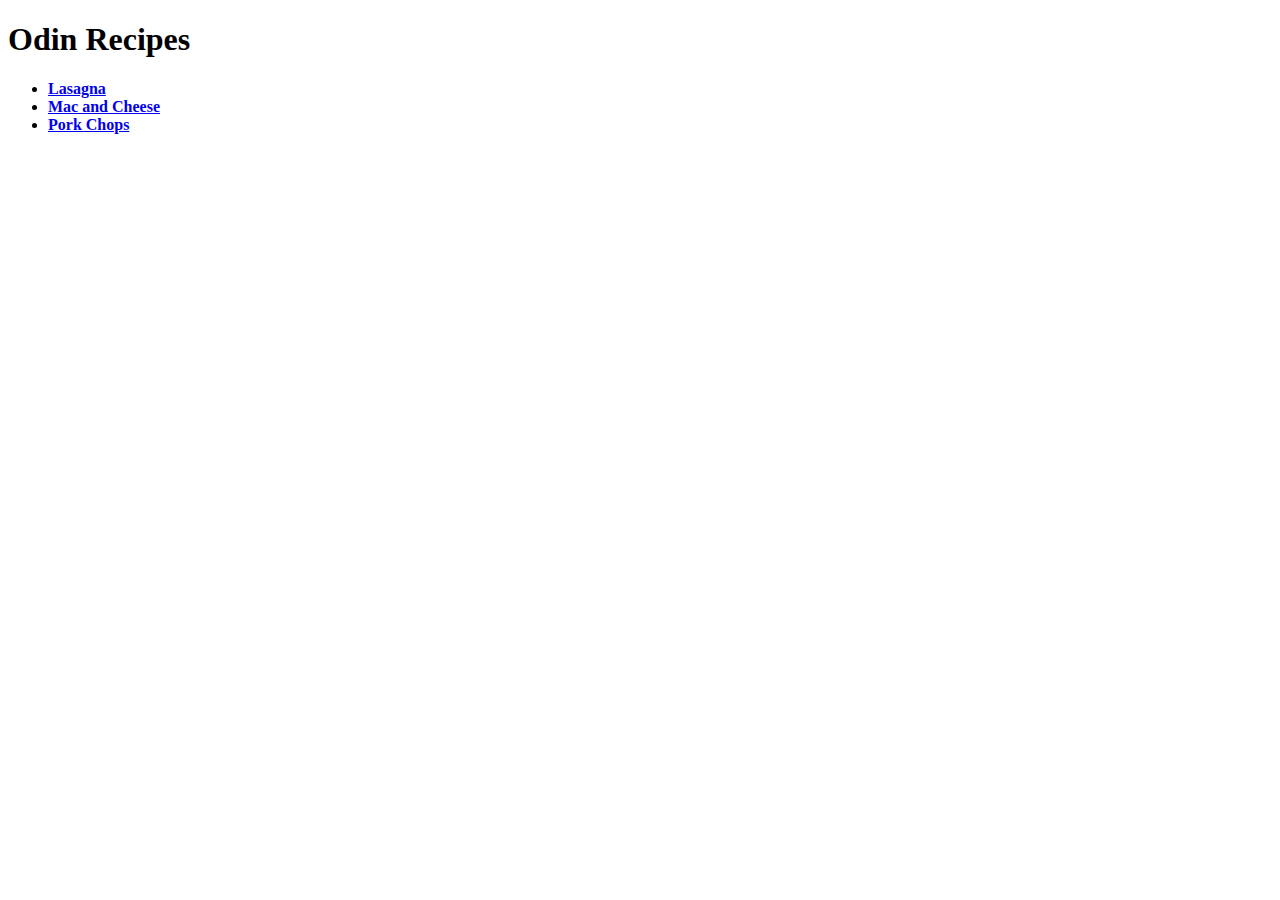
==== index.html @ 4b577c70 "add index.html" ====
<!DOCTYPE html>
<html lang="en">
<head>
<meta charset="utf-8">
<title>Odin's Recipes</title>
</head>
<body>
<h1>Odin Recipes</h1>
<ul>
    <li><a href="recipes/lasagna.html"><strong>Lasagna</strong></a></li>
    <li><a href="recipes/mac-and-cheese.html"><strong>Mac and Cheese</strong></a></li>
    <li><a href="recipes/pork-chops.html"><strong>Pork Chops</strong></a></li>
</ul>
</body>

</html>
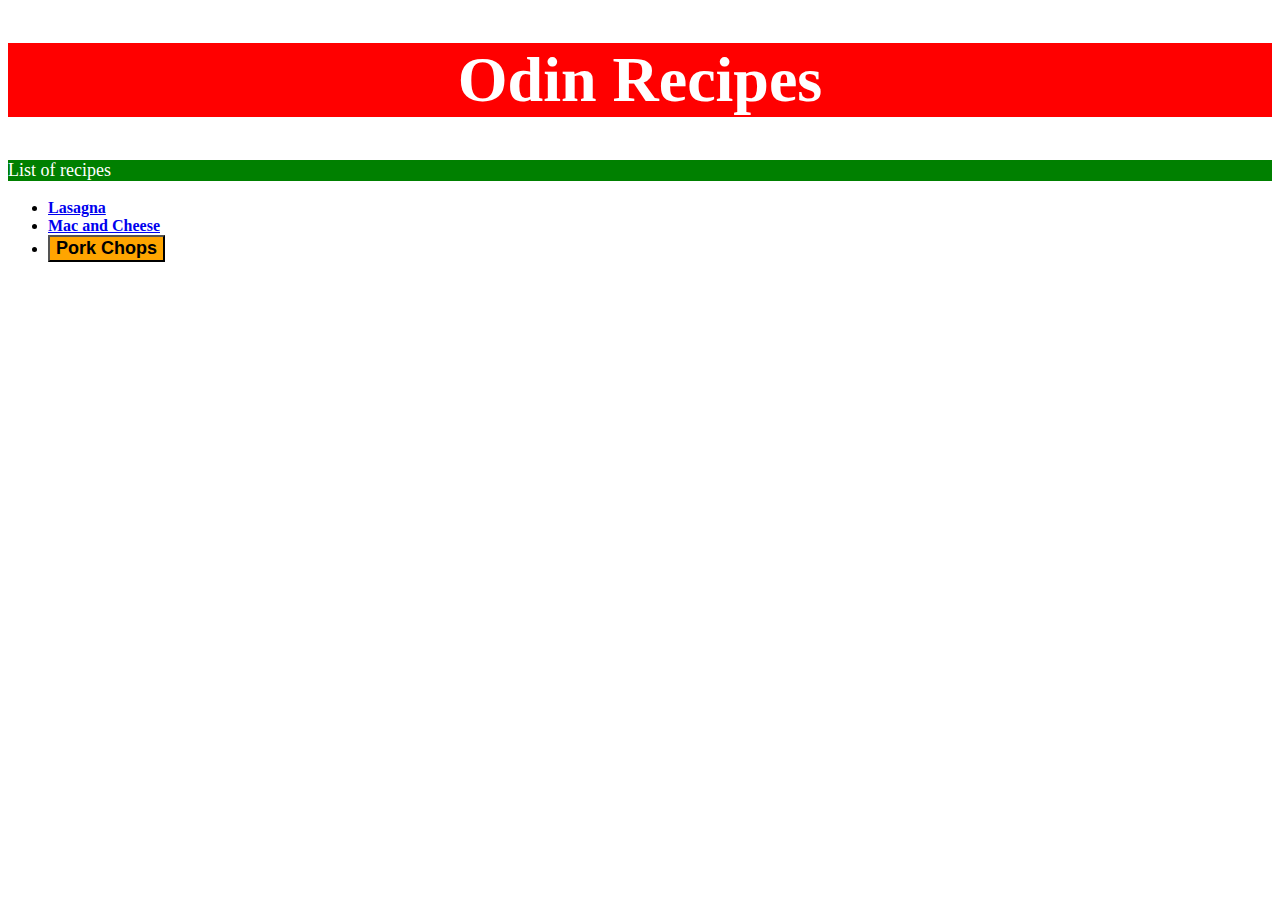
==== commit 7c70e1b1: "add index.html" ====
--- a/index.html
+++ b/index.html
@@ -3,14 +3,25 @@
 <head>
 <meta charset="utf-8">
 <title>Odin's Recipes</title>
+    <link rel="stylesheet" href="style.css" />
+    <style>
+        p
+        {background-color: green; color: white; font-size: 18px;}
+    </style>
 </head>
 <body>
+
+<div>
 <h1>Odin Recipes</h1>
+</div>
+
+<p>List of recipes</p>
 <ul>
     <li><a href="recipes/lasagna.html"><strong>Lasagna</strong></a></li>
     <li><a href="recipes/mac-and-cheese.html"><strong>Mac and Cheese</strong></a></li>
-    <li><a href="recipes/pork-chops.html"><strong>Pork Chops</strong></a></li>
-</ul>
+    <li><a href="recipes/pork-chops.html"><button style="background-color: orange; font-size: 18px;"><strong>Pork Chops</strong></button></a></li>
+    </ul>
+
 </body>
 
 </html>--- a/style.css
+++ b/style.css
@@ -0,0 +1,4 @@
+div
+{background-color: red; color: white; font-size: 32px; text-align: center; font-weight: bold;}
+
+
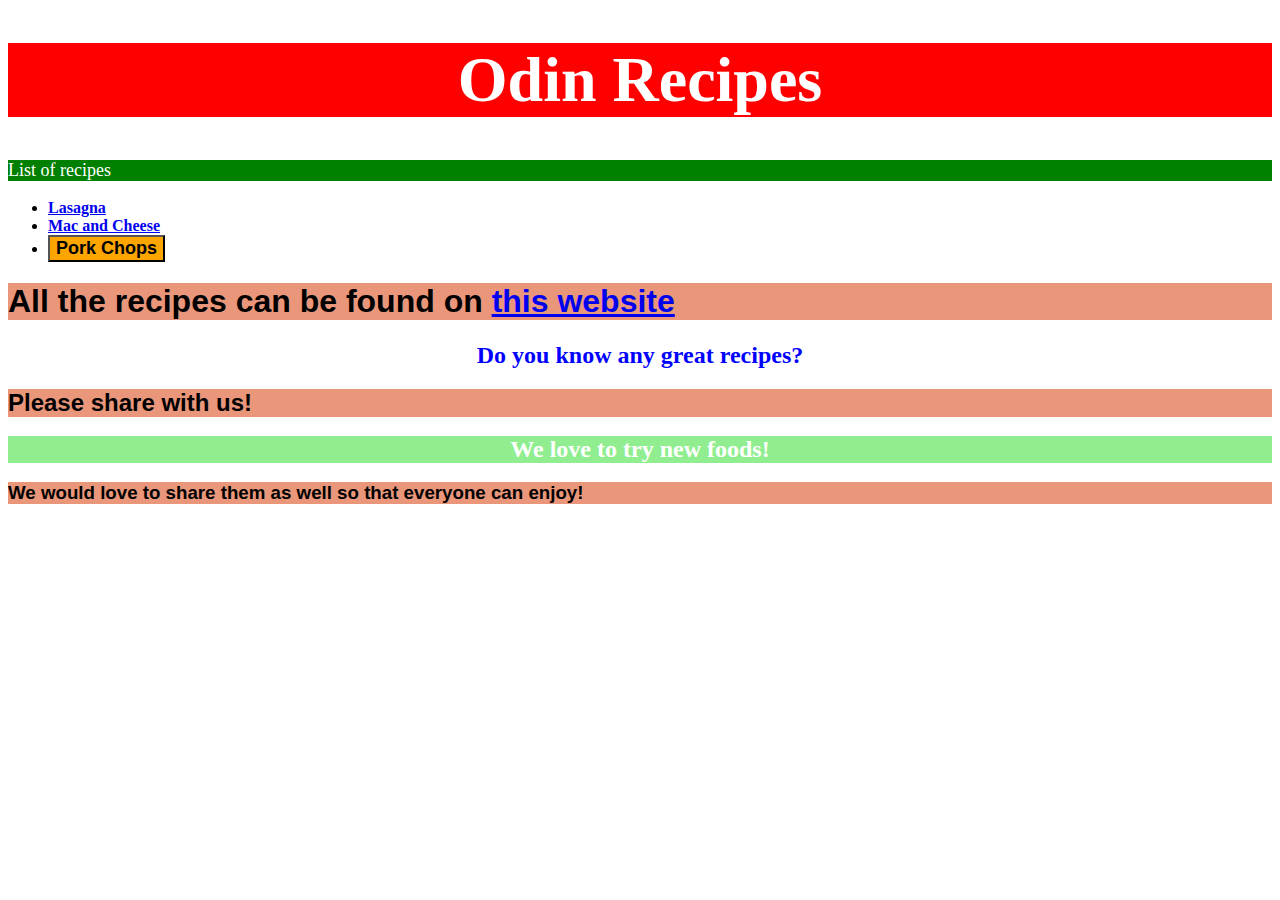
==== commit 2de4ec10: "index.html and style.css" ====
--- a/index.html
+++ b/index.html
@@ -21,6 +21,11 @@
     <li><a href="recipes/mac-and-cheese.html"><strong>Mac and Cheese</strong></a></li>
     <li><a href="recipes/pork-chops.html"><button style="background-color: orange; font-size: 18px;"><strong>Pork Chops</strong></button></a></li>
     </ul>
+<h1 class="explanation">All the recipes can be found on <a href="https://www.allrecipes.com/">this website</a></h1>
+<div id="question">Do you know any great recipes?</div>
+<h2 class="explanation">Please share with us!</h2>
+<div id="answer">We love to try new foods!</div>
+<h3 class="explanation">We would love to share them as well so that everyone can enjoy!</h3>
 
 </body>
 
--- a/style.css
+++ b/style.css
@@ -1,4 +1,14 @@
 div
 {background-color: red; color: white; font-size: 32px; text-align: center; font-weight: bold;}
 
+.explanation {
+    background-color: darksalmon; font-family: Verdana, sans-serif;
+}
 
+#question {
+    background-color: white;color: blue; font-size: 24px;
+}
+
+#answer {
+    background-color: lightgreen; font-size: 24px; font-weight: bold;
+}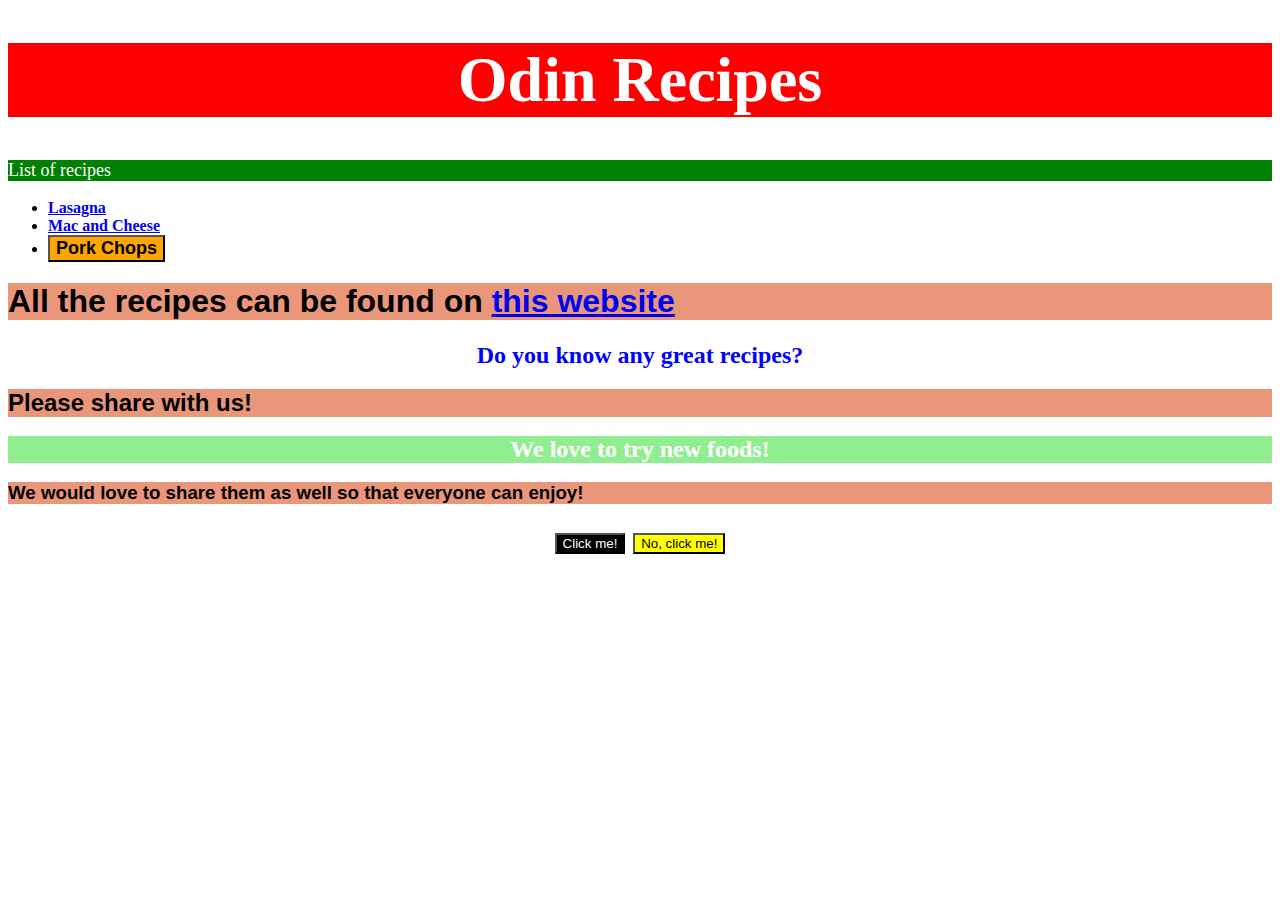
==== commit c41093ca: "index.html and style.css" ====
--- a/index.html
+++ b/index.html
@@ -26,6 +26,9 @@
 <h2 class="explanation">Please share with us!</h2>
 <div id="answer">We love to try new foods!</div>
 <h3 class="explanation">We would love to share them as well so that everyone can enjoy!</h3>
+<div id="buttons">
+    <button class="click">Click me!</button>  <button class="clickme">No, click me!</button>
+</div>
 
 </body>
 
--- a/style.css
+++ b/style.css
@@ -11,4 +11,16 @@
 
 #answer {
     background-color: lightgreen; font-size: 24px; font-weight: bold;
+}
+
+#buttons {
+    font-size: 28px; font-family: "Times New Roman"; font-family: Helvetica, sans-serif; background-color: white;
+}
+
+.click {
+    background-color: black; color: white;
+}
+
+.clickme {
+    background-color: yellow; color: black;
 }